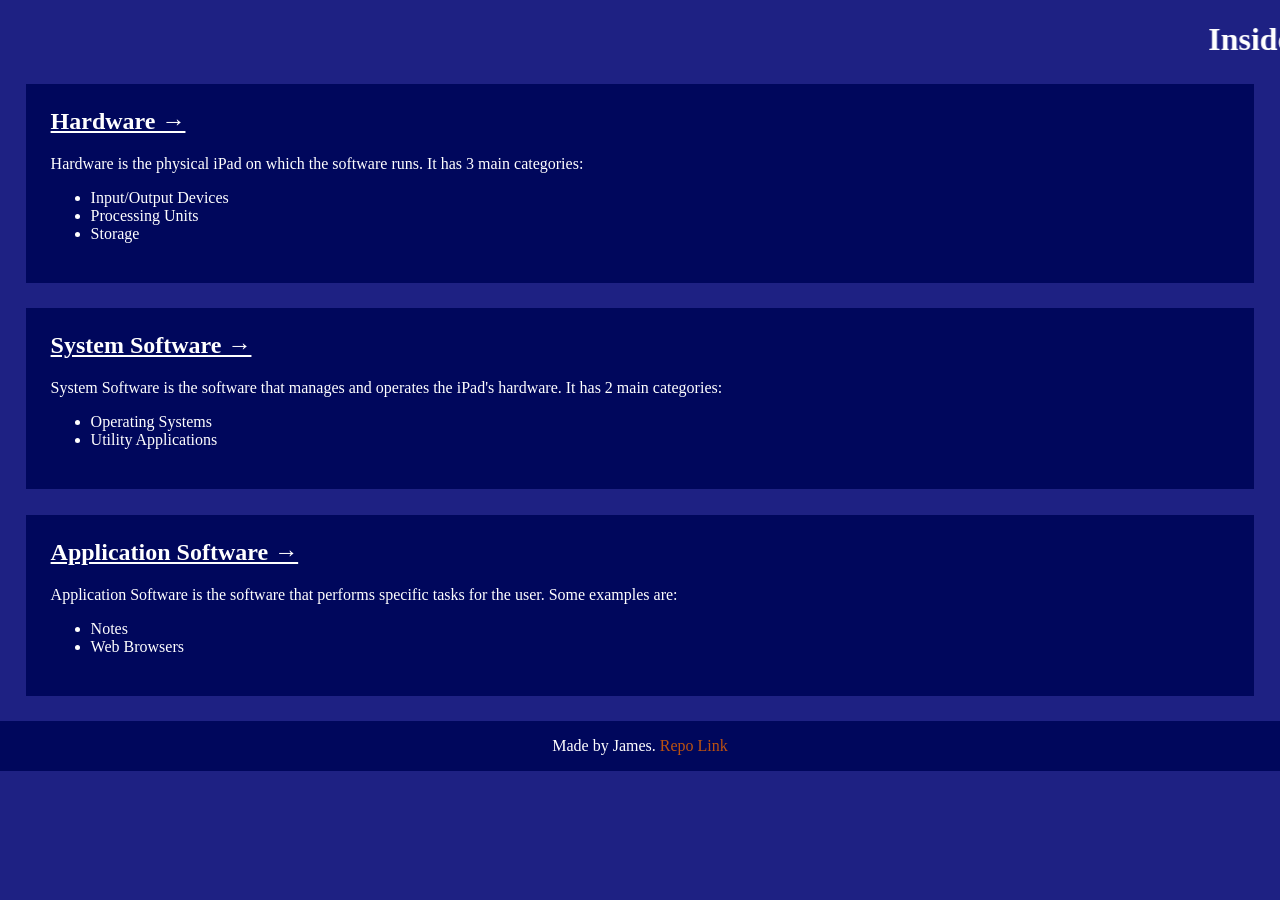
==== insidemyipad/index.html @ 275ed636 "Added Inside My iPad project" ====
<!DOCTYPE html>
<html lang="en">

<head>
	<meta charset="utf-8">
	<title>Inside My iPad: How Software Controls Hardware</title>
	<meta name="viewport" content="width=device-width, initial-scale=1">
	<meta name="author" content="James Wilkes">
	<link rel="stylesheet" href="style.css">
</head>

<body>
	<marquee class="title">
		<h1>Inside My iPad: How Software Controls Hardware</h1>
	</marquee>

	<div class="container">
		<div class="box">
			<a href="hardware.html"><h2>Hardware →</h2></a>
			<p>Hardware is the physical iPad on which the software runs. It has 3 main categories:</p>
			<ul>
				<li>Input/Output Devices</li>
				<li>Processing Units</li>
				<li>Storage</li>
			</ul>
			</ul>
		</div>

		<div class="box">
			<a href="system.html"><h2>System Software →</h2></a>
			<p>System Software is the software that manages and operates the iPad's hardware. It has 2 main categories:</p>
			<ul>
				<li>Operating Systems</li>
				<li>Utility Applications</li>
			</ul>
		</div>

		<div class="box">
			<a href="application.html"><h2>Application Software →</h2></a>
			<p>Application Software is the software that performs specific tasks for the user. Some examples are:</p>
			<ul>
				<li>Notes</li>
				<li>Web Browsers</li>
			</ul>
		</div>
	</div>
	<div class="footer">
		Made by James. <a href="https://github.com/jameswwilkes/WHS-CS" target="_blank" rel="noopener noreferrer">Repo Link</a>
	</div>
</body>

</html>
---- insidemyipad/style.css ----
* {
	box-sizing: border-box;
	color: white;
}

body {
	margin: 0;
	background-color: #1e2183;
}

h2,
h3 {
	text-decoration: underline;
	margin-top: 0;
}

a {
	text-decoration: none;
	color: #bb5210;
}

.container {
	display: flex;
	flex-wrap: wrap;
	gap: 2vw;
	padding: 2vw;
	padding-top: 0;
}

.box {
	width: 100%;
	padding: 1.5rem 25px;
	background-color: #00075c;
}

.component-container {
	display: flex;
	flex-wrap: wrap;
	gap: 1rem;
	margin: 2vw;
}

.component {
	flex: 1 1 200px;
	display: flex;
	flex-direction: column;
	padding: 1rem;
	background-color: #bb5210;
}

.component p {
	margin: 0;
}

.footer {
	text-align: center;
	padding: 1rem;
	background-color: #00075c;
}
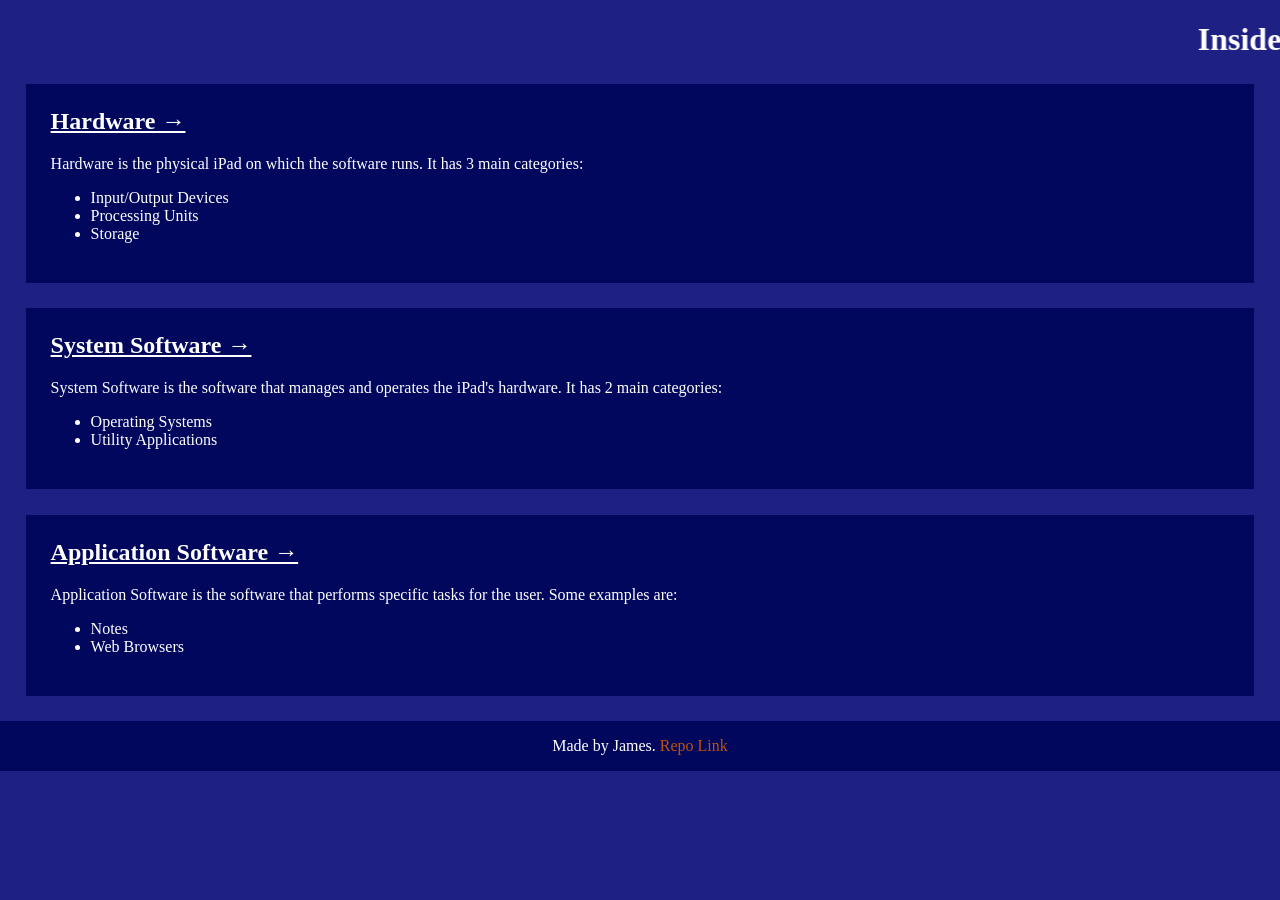
==== commit 33bbcbe4: "Add files via upload" ====
--- a/insidemyipad/index.html
+++ b/insidemyipad/index.html
@@ -45,7 +45,7 @@
 		</div>
 	</div>
 	<div class="footer">
-		Made by James. <a href="https://github.com/jameswwilkes/WHS-CS" target="_blank" rel="noopener noreferrer">Repo Link</a>
+		Made by James. <a href="https://github.com/jameswwilkes/WHS-CS/tree/main/insidemyipad" target="_blank" rel="noopener noreferrer">Repo Link</a>
 	</div>
 </body>
 
